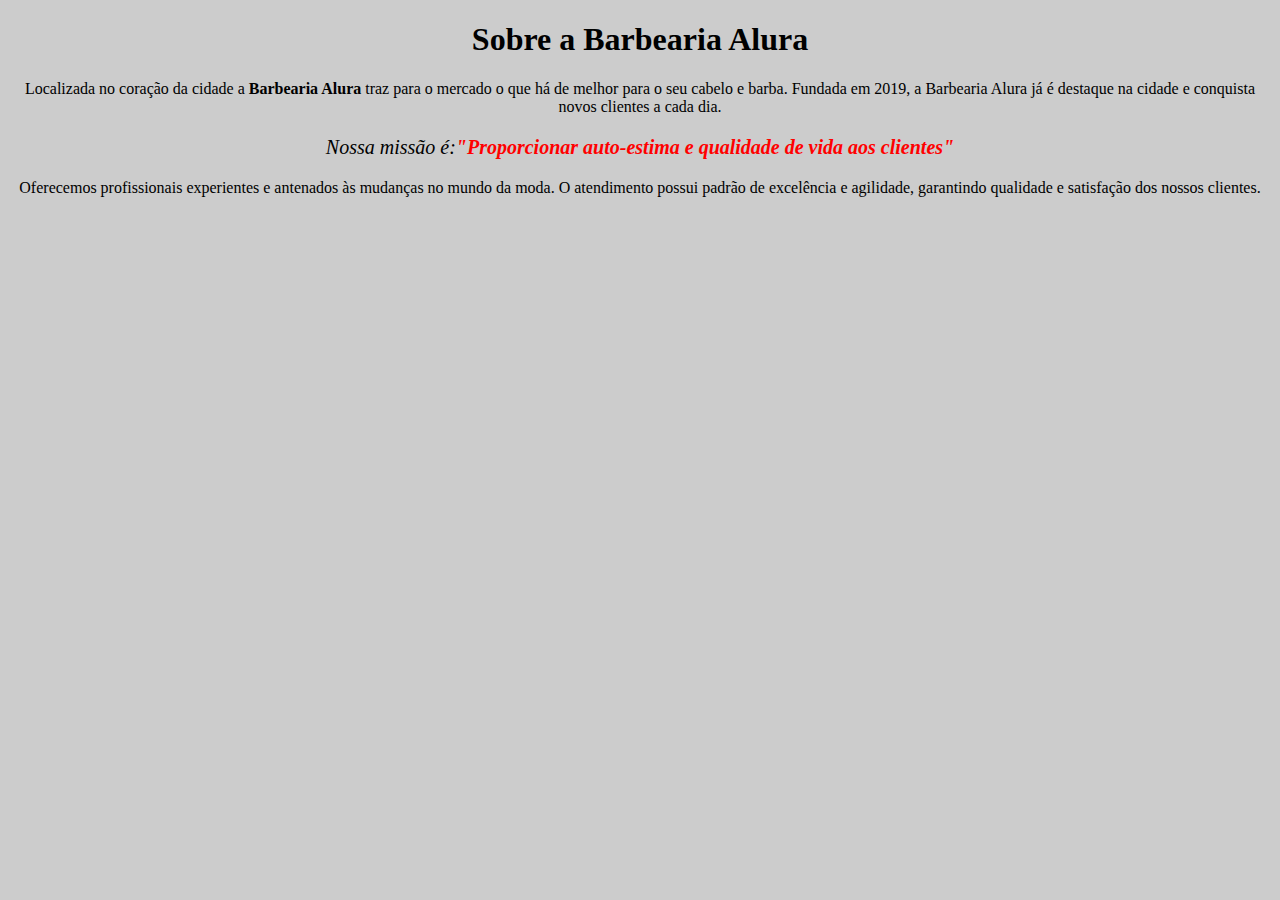
==== index.html @ aebd58cf "Add files via upload" ====
<!DOCTYPE html>
<html lang="pt-br">
    <head>
        <meta charset="UTF-8" >
        <title>Barbearia alura</title>
        <link rel="stylesheet" href="style.css">

        <style>
          
       </style>
    </head>

    <body>
        <h1 style="text-align: center">Sobre a Barbearia Alura</h1>

        <p>Localizada no coração da cidade a
             <strong>Barbearia Alura</strong> traz para o mercado o que há de melhor para o seu cabelo e barba. 
            Fundada em 2019, a Barbearia Alura já é destaque
         na cidade e conquista novos clientes a cada dia.</p>
    
        <p style="font-size: 20px; text-align: center"><em>Nossa missão é:<strong>"Proporcionar auto-estima e qualidade de vida aos clientes"</strong></em></p>
    
        <p>Oferecemos profissionais experientes e antenados às mudanças no mundo da moda. 
            O atendimento possui padrão de excelência e agilidade, garantindo qualidade e satisfação dos nossos 
        clientes.</p>
    </body>
</html>
---- style.css ----
body {
    background: #CCCCCC;
}

p{
    text-align: center;
}

em strong {
    color: red;
}
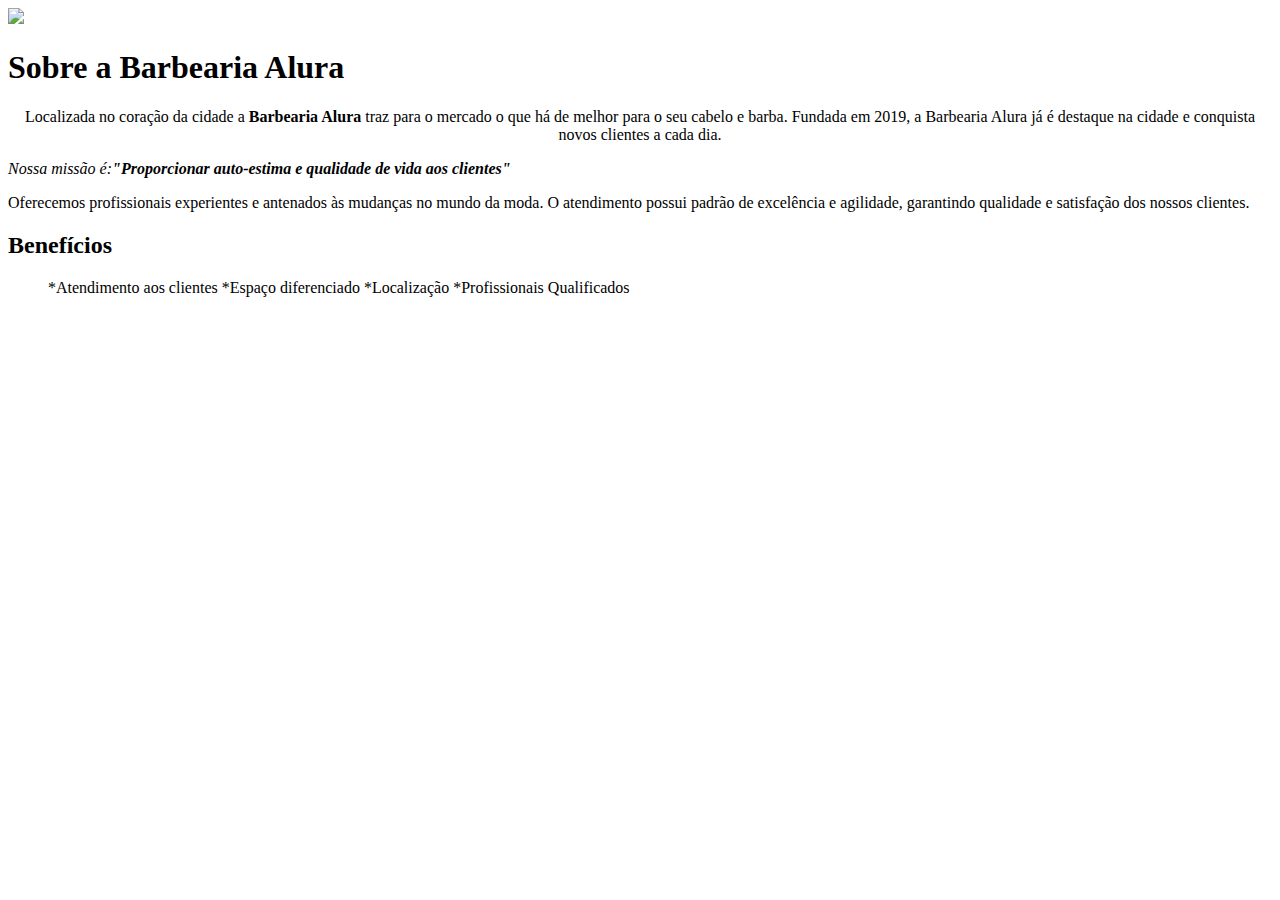
==== commit eb70ac20: "Add files via upload" ====
--- a/index.html
+++ b/index.html
@@ -1,27 +1,37 @@
+
 <!DOCTYPE html>
 <html lang="pt-br">
     <head>
         <meta charset="UTF-8" >
         <title>Barbearia alura</title>
-        <link rel="stylesheet" href="style.css">
+        <link rel="stylesheet" href="stylec.css">
 
-        <style>
-          
-       </style>
     </head>
 
     <body>
-        <h1 style="text-align: center">Sobre a Barbearia Alura</h1>
+        <img id="banner" src="banner.jpg">
+        
+        
+        <h1>Sobre a Barbearia Alura</h1>
 
-        <p>Localizada no coração da cidade a
-             <strong>Barbearia Alura</strong> traz para o mercado o que há de melhor para o seu cabelo e barba. 
+        <p style="text-align: center;">Localizada no coração da cidade a <strong>Barbearia Alura</strong> traz para o mercado o que
+         há de melhor para o seu cabelo e barba. 
             Fundada em 2019, a Barbearia Alura já é destaque
          na cidade e conquista novos clientes a cada dia.</p>
-    
-        <p style="font-size: 20px; text-align: center"><em>Nossa missão é:<strong>"Proporcionar auto-estima e qualidade de vida aos clientes"</strong></em></p>
-    
+
+        <p id="missao"><em>Nossa missão é:<strong>"Proporcionar auto-estima e qualidade de vida aos clientes"</strong></em></p>
+
         <p>Oferecemos profissionais experientes e antenados às mudanças no mundo da moda. 
             O atendimento possui padrão de excelência e agilidade, garantindo qualidade e satisfação dos nossos 
         clientes.</p>
-    </body>
-</html>   +
+        <h2>Benefícios</h2>
+        
+        <ul>
+            *Atendimento aos clientes
+            *Espaço diferenciado 
+            *Localização
+            *Profissionais Qualificados
+        </ul>
+        </body>
+</html> 